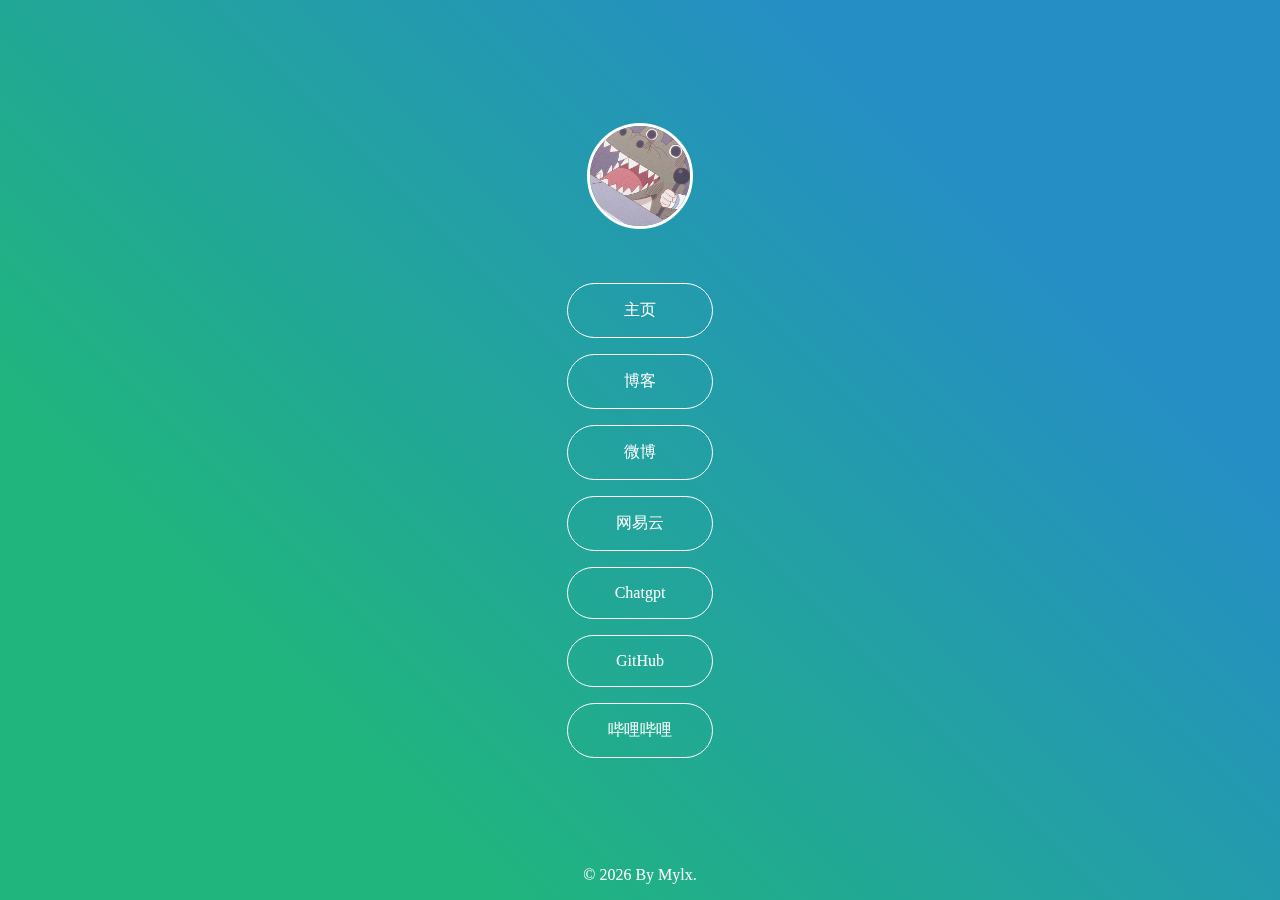
==== navigation.html @ f9a592e3 "Add files via upload" ====
<!DOCTYPE html>
<html>
<head>
    <meta charset="UTF-8">
    <title>凉木兮兮</title>
    <link href="static/32.png" rel="icon" sizes="32x32"/>
    <link href="static/192.png" rel="icon" sizes="192x192"/>
    <meta name="viewport" content="width=device-width, maximum-scale=1, initial-scale=1"/>
    <style>
        html, body, main{
            height: 100%;
        }

        body{
            margin: 0;
            user-select: none;
            font: lighter 16px "微软雅黑";
        }
        body:before{
            content: '';
            z-index: -1;
            width: 3000px;
            height: 3000px;
            display: block;
            position: fixed;
            top: calc(50% - 1500px);
            left: calc(50% - 1500px);
            animation: bg-rotate 15s infinite linear;
            background: linear-gradient(45deg, #20b57d 40%, #258ec5 60%);
        }

        @keyframes bg-rotate {
            0%{ transform: rotate(0) }
            100%{ transform: rotate(360deg) }
        }

        a{
            text-decoration: none;
        }

        main{
            display: table;
            margin: 0 auto;
        }

        .content{
            padding-top: 50px;
            padding-bottom: 70px;
            text-align: center;
            display: table-cell;
            vertical-align: middle;
        }

        .logo{
            margin-bottom: 50px;
        }
        .logo img{
            height: auto;
            max-width: 100px;
            border-radius: 100%;
            border: 3px solid #fff;
            transition: transform 0.3s;
        }
        .logo img:hover{
            transform: scale(1.1, 1.1) rotate(1turn);
        }

        .links{
            max-width: 300px;
        }
        .links a{
            color: #fff;
            display: block;
            min-width: 80px;
            padding: 1em 2em;
            text-align: center;
            margin-bottom: 1em;
            border-radius: 100px;
            border: #fff 1px solid;
            transition: background 0.3s, color 0.3s, opacity 0.3s, transform 0.3s;
        }
        .links a:hover{
            color: #258ec5;
            background: #fff;
            transform: scale(1.1, 1.1);
        }
        .links a:active{
            opacity: 0.7;
            transform: scale(0.9, 0.9);
        }
        .links a:last-child{
            margin-bottom: 0;
        }

        footer{
            left: 0;
            right: 0;
            bottom: 0;
            color: #fff;
            position: fixed;
            text-align: center;
        }
        footer a{
            color: inherit;
        }
    </style>
</head>
<body>
<main class="container">
    <div class="content">
        <div class="logo">
            <img src="static/avatar.jpg" alt="凉木兮兮的个人首页" />
        </div>
        <div class="links">
            <a href="https://mylx.xyz">主页</a>
            <a href="https://blog.mylx.xyz">博客</a>
            <a href="https://weibo.com/u/7843697296" target="_blank">微博</a>
            <a href="https://music.163.com/#/user/home?id=7907663610" target="_blank">网易云</a>
            <a href="http://gpt.mylx.eu.org" target="_blank">Chatgpt</a>
            <a href="https://github.com/mylx2022/" target="_blank">GitHub</a>
            <a href="https://space.bilibili.com/1236530395/" target="_blank">哔哩哔哩</a>
        </div>
    </div>
</main>
<footer>
    <p>© <script>document.write(new Date().getFullYear())</script> By <a href="https://mylx.xyz" target="_blank">Mylx</a>.</p>
</footer>
</body>
</html>
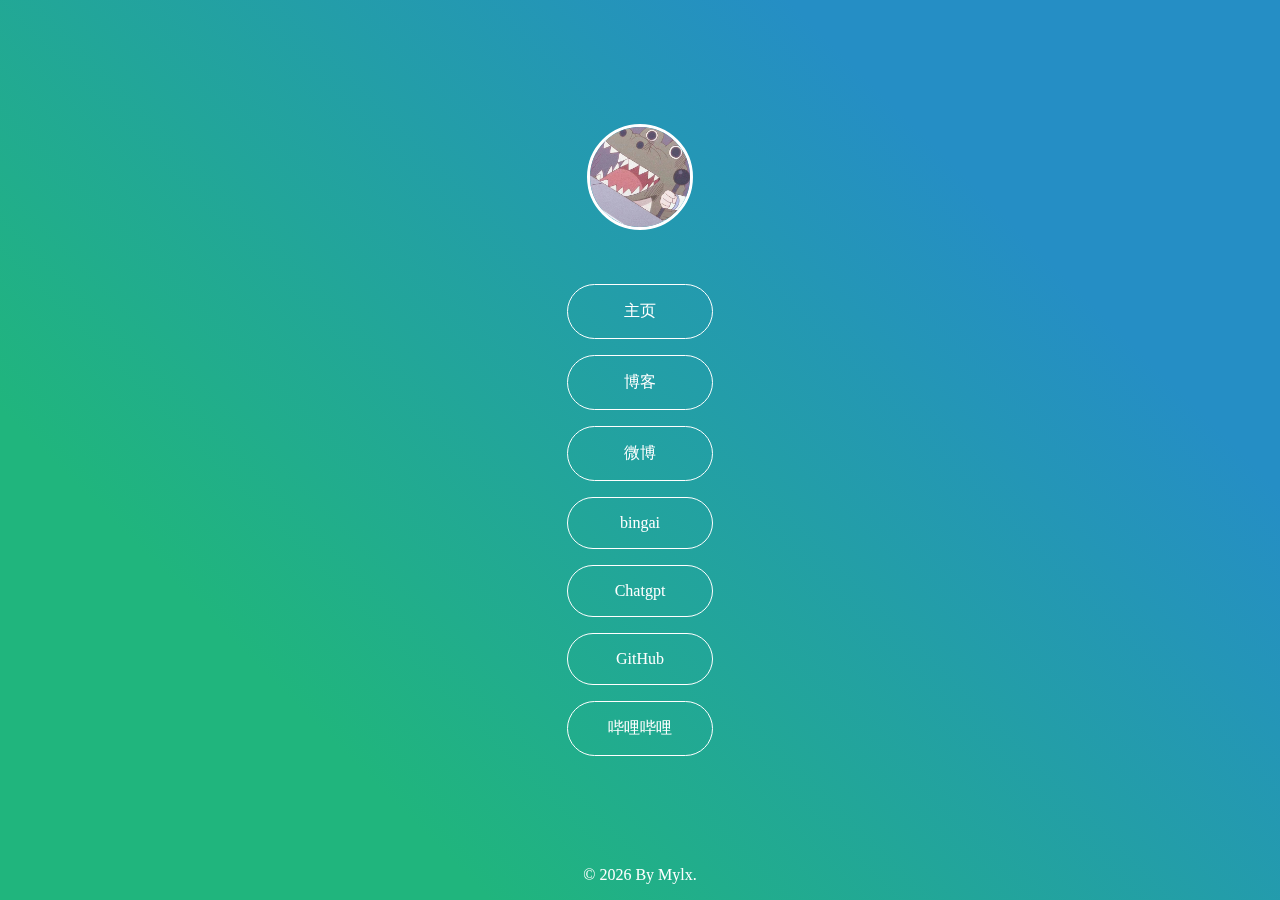
==== commit fbce71e1: "Update navigation.html" ====
--- a/navigation.html
+++ b/navigation.html
@@ -115,7 +115,7 @@
             <a href="https://mylx.xyz">主页</a>
             <a href="https://blog.mylx.xyz">博客</a>
             <a href="https://weibo.com/u/7843697296" target="_blank">微博</a>
-            <a href="https://music.163.com/#/user/home?id=7907663610" target="_blank">网易云</a>
+            <a href="https://bing.mylx.love/" target="_blank">bingai</a>
             <a href="http://gpt.mylx.eu.org" target="_blank">Chatgpt</a>
             <a href="https://github.com/mylx2022/" target="_blank">GitHub</a>
             <a href="https://space.bilibili.com/1236530395/" target="_blank">哔哩哔哩</a>
@@ -126,4 +126,4 @@
     <p>© <script>document.write(new Date().getFullYear())</script> By <a href="https://mylx.xyz" target="_blank">Mylx</a>.</p>
 </footer>
 </body>
-</html>+</html>
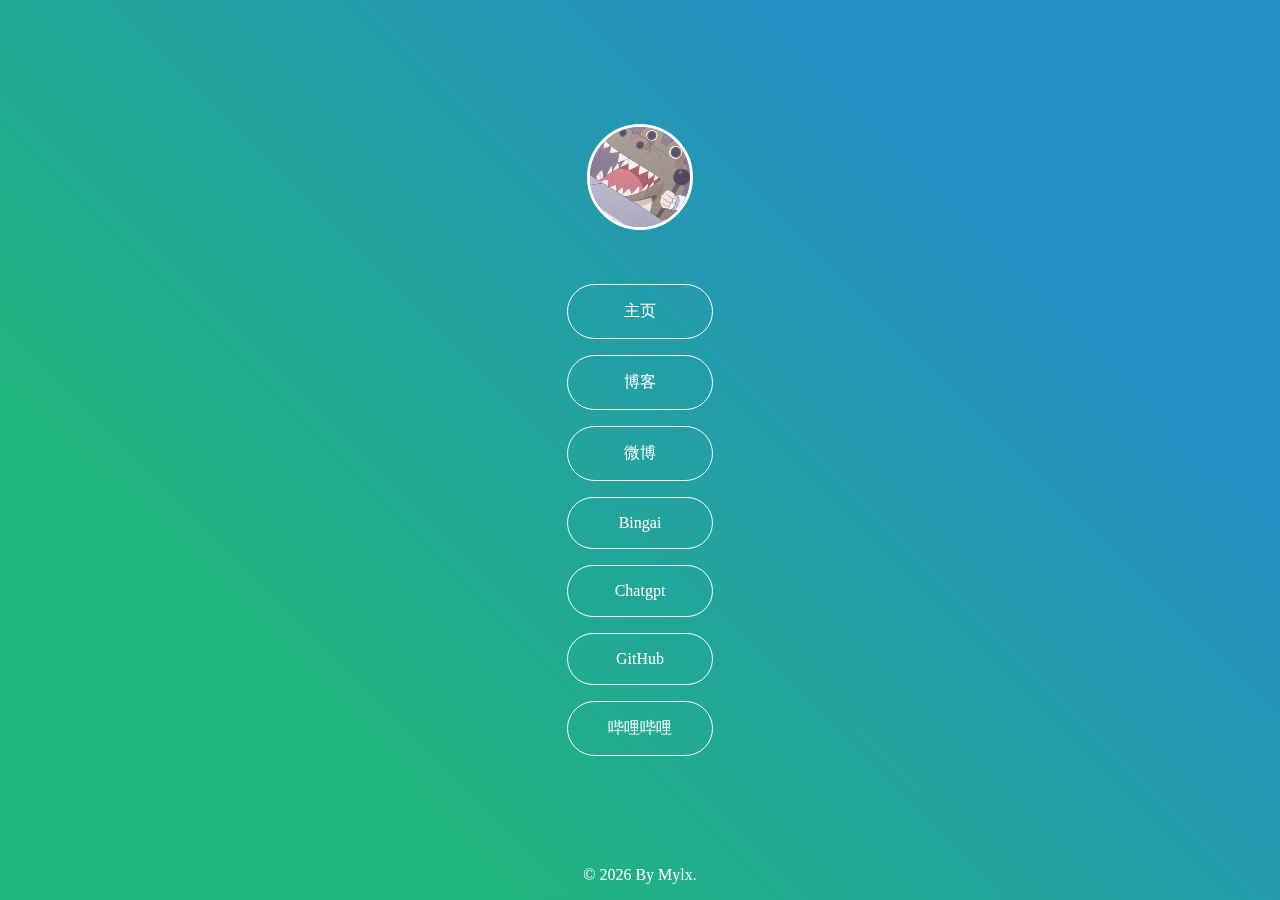
==== commit b96817cc: "Update navigation.html" ====
--- a/navigation.html
+++ b/navigation.html
@@ -115,7 +115,7 @@
             <a href="https://mylx.xyz">主页</a>
             <a href="https://blog.mylx.xyz">博客</a>
             <a href="https://weibo.com/u/7843697296" target="_blank">微博</a>
-            <a href="https://bing.mylx.love/" target="_blank">bingai</a>
+            <a href="https://bing.mylx.love/" target="_blank">Bingai</a>
             <a href="http://gpt.mylx.eu.org" target="_blank">Chatgpt</a>
             <a href="https://github.com/mylx2022/" target="_blank">GitHub</a>
             <a href="https://space.bilibili.com/1236530395/" target="_blank">哔哩哔哩</a>
